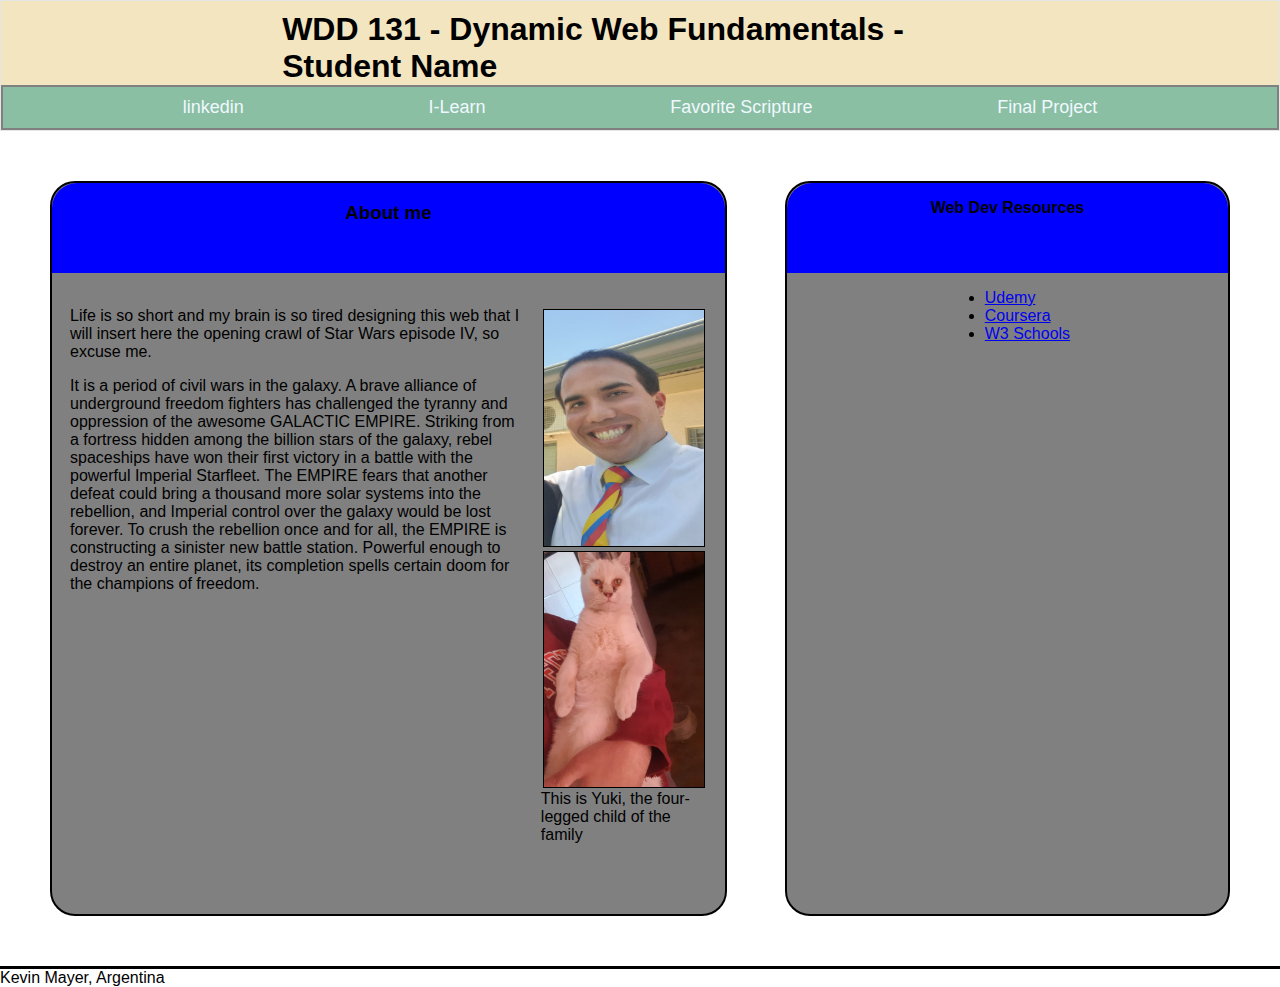
==== index.html @ 3a143fec "check" ====
<!DOCTYPE html>
<html lang="en">
<head>
    <meta charset="UTF-8">
    <meta name="viewport" content="width=device-width, initial-scale=1.0">
    <title>WDD 131 - Dynamic Web Fundamentals - Student Name</title>
    <meta name="author" content="Kevin Mayer">
    <meta name="description" content="This website is the beginning of a journey as a web developer. Starting as an university work">
    <link rel="stylesheet" href="styles/base.css">
    <link rel="preconnect" href="https://fonts.googleapis.com">
    <link rel="preconnect" href="https://fonts.gstatic.com" crossorigin>
    <link href="https://fonts.googleapis.com/css2?family=Open+Sans:ital,wght@0,300..800;1,300..800&display=swap" rel="stylesheet">
    <script src="scripts/getdates.js" defer></script>
</head>
<body>
    <header>
        <h1>WDD 131 - Dynamic Web Fundamentals - Student Name </h1>
        <nav>
            <a href="http://www.linkedin.com/in/kevin-mayer-bookkeeper">linkedin</a>
            <a href=" https://byui.instructure.com/">I-Learn</a>
            <a href="https://www.churchofjesuschrist.org/study/scriptures/nt/heb/11?lang=spa&id=p6#p6">Favorite Scripture</a>
            <a href="">Final Project</a>
        </nav>

    </header>


    <main>
        <section class="card larger-box">
            <div class="larger-box-one">
                <h3>About me</h3>
            </div>
            <div class="larger-box-content">
                <div class="text">
                    <p> Life is so short and my brain is so tired designing this web that I will insert here the opening crawl of Star Wars episode IV, so excuse me.</p>
                    <span>It is a period of civil wars in the galaxy. A brave alliance of underground freedom fighters has challenged the tyranny and oppression of the awesome GALACTIC EMPIRE.

                        Striking from a fortress hidden among the billion stars of the galaxy, rebel spaceships have won their first victory in a battle with the powerful Imperial Starfleet. The EMPIRE fears that another defeat could bring a thousand more solar systems into the rebellion, and Imperial control over the galaxy would be lost forever.
                        
                        To crush the rebellion once and for all, the EMPIRE is constructing a sinister new battle station. Powerful enough to destroy an entire planet, its completion spells certain doom for the champions of freedom.</span>
                </div>
                <div class="images">
                    <img src="images/profile.png" alt="picture of Kevin Mayer">
                    <img src="images/yuki.png" alt="white cat called yuki">
                    <span>This is Yuki, the four-legged child of the family</span>
                </div>  
            </div>
            
        </section>
        <section class="card smaller-box">
            <div class="smaller-box-one"><h3>Web Dev Resources</h3></div>
            <div class="smaller-box-two">
                <ul>
                    <li><a href="https://www.udemy.com/">Udemy</a></li>
                    <li><a href="https://www.coursera.org/">Coursera</a></li>
                    <li><a href="https://www.w3schools.com/">W3 Schools</a></li>
                </ul>
            </div>
            
        </section>
    </main>


    <footer>
        <span id="currentyear"> Kevin Mayer, Argentina</span>
        <span id="lastModified"></span>
    </footer>
</body>
</html>
---- styles/base.css ----
body{
    margin: 0px;
    font-family: Arial, Helvetica, sans-serif;
}

nav a:hover {
	color: cyan;
}

header{
    border: 1px solid rgba(0, 0, 0, 0.1);
}

header h1{
    display: block;
    background-color: #F2E5BF;
    padding: 10px 22% 0px;
    margin: 0px;
}

#Kevin{
    color: #605678;
}
nav{
    display: flex;
    flex-direction: column;
    justify-content: flex-end;
    gap: 5px;
    align-items: center;
    background-color: #8ABFA3;
    padding: 10px 0;
    border: 2px solid gray;
}

nav a {
    justify-content: center;
    font-size: large;
    color: aliceblue;
    text-decoration: none;
}

main {
    display: grid;
    grid-template-columns: 2fr 1.5fr;
    gap: 0.5rem;
    background-color: white;
    border-bottom: 3px solid black;
}

.card{
    border: 2px solid black;
    border-radius: 25px;
    height: auto;
    margin: 50px;
    background-color: gray;

}

.larger-box{
    margin-right: 0px;
}

.larger-box-one{
    display: flex;
    flex-wrap: wrap;
    justify-content: center;
    width: 100%;
    height: 10vh;
    background-color: blue;
    border-radius: 25px;
    border-bottom-left-radius: 0px;
    border-bottom-right-radius: 0px;
    margin-bottom: 16px;
}

.larger-box-content{
    display: flex;
    flex-direction: row;
    justify-content: flex-start;
    margin: 2vh

}

.larger-box-content span{
    font-size: 1em;
}

.text{
    display: block;
    justify-content: flex-start;
}

.images{
    display: flex;
    flex-direction: column;
    margin-top: 16px;
    margin-left: 16px;
}

img{
    width: 10em;
    height: 40%;
    border: 1px solid black;
    margin: 2px;
}

.smaller-box{
    display: flex;
    flex-direction: column;
    align-items: center;
}


.smaller-box-one{
    display: flex;
    flex-wrap: wrap;
    justify-content: center;
    width: 100%;
    height: 10vh;
    background-color: blue;
    border-radius: 25px;
    border-bottom-left-radius: 0px;
    border-bottom-right-radius: 0px;
}

.smaller-box-one h3{
    font-size: 1em;
}

.smaller-box ul{
    display: flex;
    flex-direction: column;
    align-items: self-start;
}



@media (min-width: 500px) {
    nav {
        display: flex;
        flex-direction: row;
        justify-content: space-evenly;
        align-items: center;
    }
}

@media (max-width: 720px){
    main{
        display: grid;
        grid-template-rows: 1fr 1fr;
        grid-template-columns: 1fr;
    }

    .card{
        margin: 0px 20px;
        margin-top: 10px;
    }

    .smaller-box{
        margin-bottom: 10px;
        margin-top: 0px;
    }

    .smaller-box-one{
        display: flex;
        justify-content: center;
    }

    .smaller-box-one h3{
        font-size: 1em;
    }

    img{
        width: 10em;
        height: 40%;
        border: 1px solid black;
    }

    .images{
        display: flex;
        flex-direction: column;
        align-items: center;
        justify-content: space-between;
        align-content: space-between;
    }

    .larger-box-content{
        display: flex;
        flex-direction: column;
        align-items: center;
        justify-content: center;
        margin: 2vh
    
    }
}
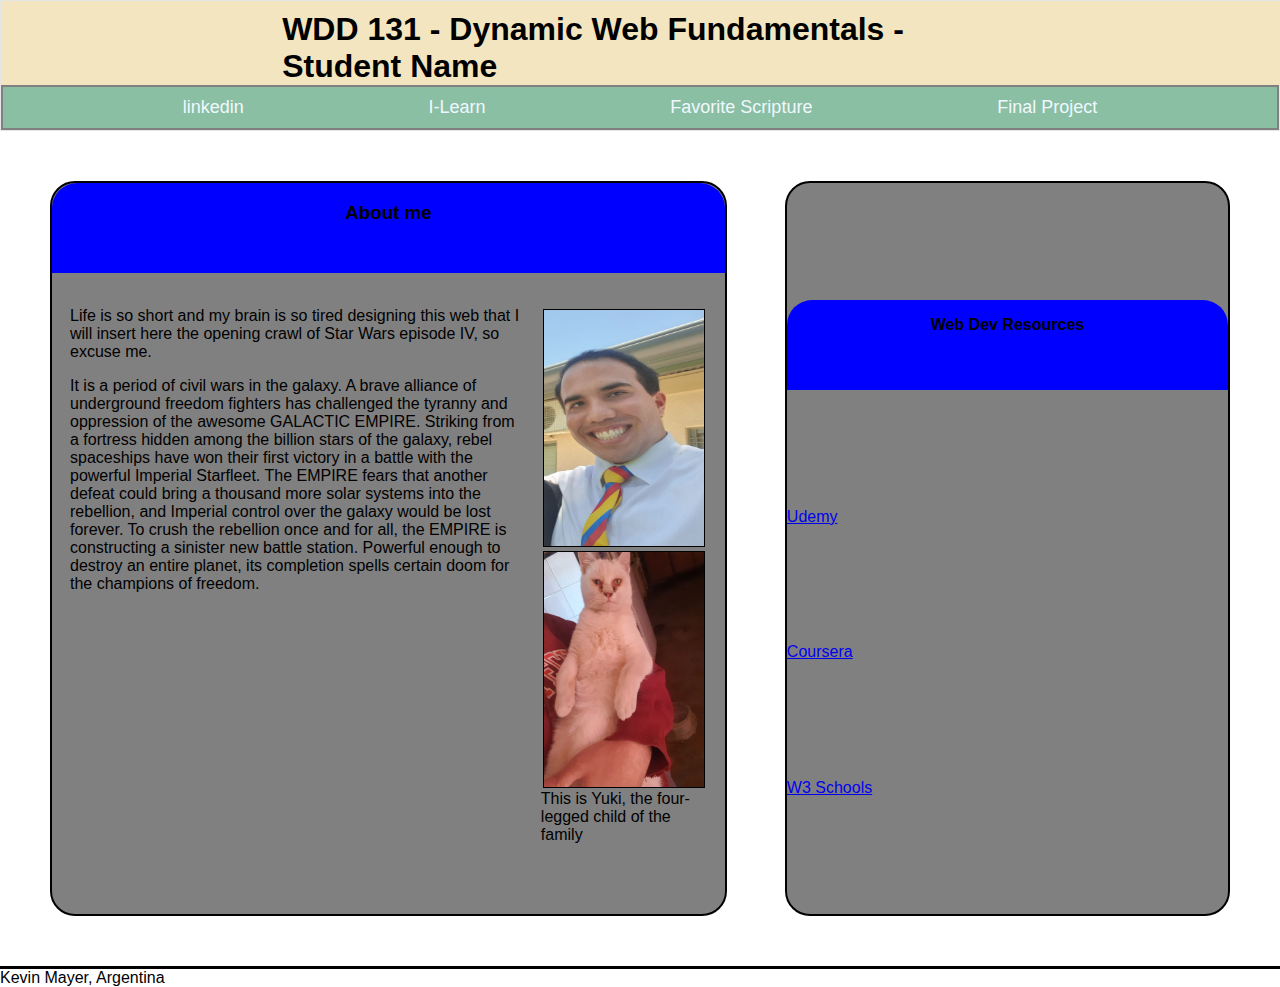
==== commit a92939ee: "check" ====
--- a/index.html
+++ b/index.html
@@ -48,15 +48,12 @@
             
         </section>
         <section class="card smaller-box">
-            <div class="smaller-box-one"><h3>Web Dev Resources</h3></div>
-            <div class="smaller-box-two">
-                <ul>
-                    <li><a href="https://www.udemy.com/">Udemy</a></li>
-                    <li><a href="https://www.coursera.org/">Coursera</a></li>
-                    <li><a href="https://www.w3schools.com/">W3 Schools</a></li>
-                </ul>
+            <div class="smaller-box-one">
+                <h3>Web Dev Resources</h3>
             </div>
-            
+                <a href="https://www.udemy.com/">Udemy</a>
+                <a href="https://www.coursera.org/">Coursera</a>
+                <a href="https://www.w3schools.com/">W3 Schools</a>
         </section>
     </main>
 
--- a/styles/base.css
+++ b/styles/base.css
@@ -107,7 +107,8 @@
 .smaller-box{
     display: flex;
     flex-direction: column;
-    align-items: center;
+    align-items: flex-start;
+    justify-content: space-evenly;
 }
 
 
@@ -127,10 +128,11 @@
     font-size: 1em;
 }
 
-.smaller-box ul{
+.smaller-box-two{
     display: flex;
     flex-direction: column;
-    align-items: self-start;
+    align-items: flex-start;
+    justify-content: center;
 }
 
 
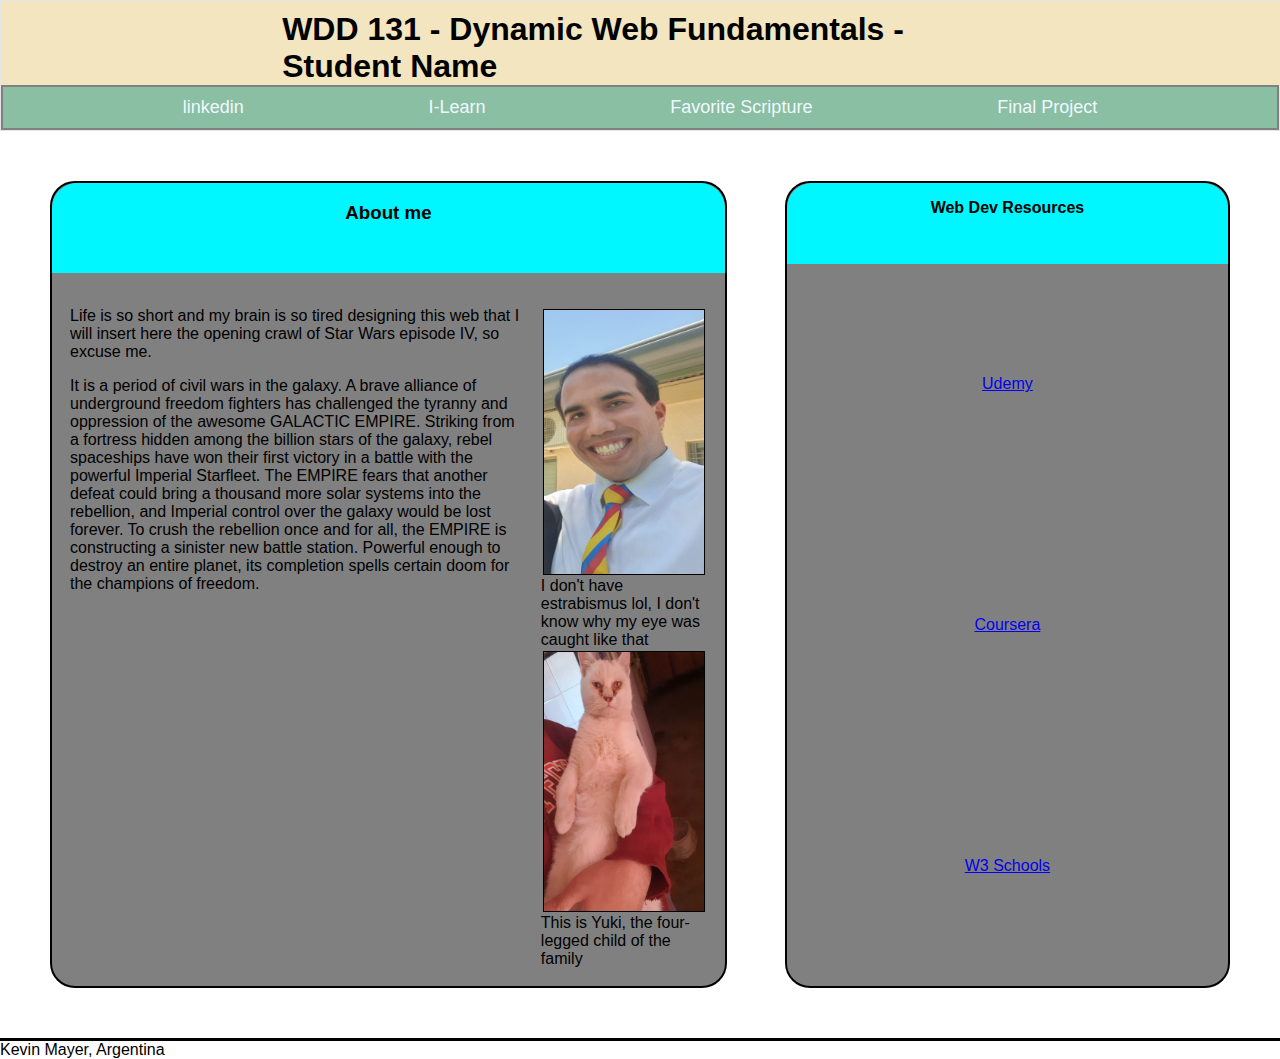
==== commit a542bdc2: "check" ====
--- a/index.html
+++ b/index.html
@@ -41,6 +41,7 @@
                 </div>
                 <div class="images">
                     <img src="images/profile.png" alt="picture of Kevin Mayer">
+                    <span>I don't have estrabismus lol, I don't know why my eye was caught like that</span>
                     <img src="images/yuki.png" alt="white cat called yuki">
                     <span>This is Yuki, the four-legged child of the family</span>
                 </div>  
@@ -51,9 +52,11 @@
             <div class="smaller-box-one">
                 <h3>Web Dev Resources</h3>
             </div>
+            <div class="smaller-box-links">
                 <a href="https://www.udemy.com/">Udemy</a>
                 <a href="https://www.coursera.org/">Coursera</a>
                 <a href="https://www.w3schools.com/">W3 Schools</a>
+            </div>
         </section>
     </main>
 
@@ -64,3 +67,6 @@
     </footer>
 </body>
 </html>
+
+
+
--- a/styles/base.css
+++ b/styles/base.css
@@ -66,7 +66,7 @@
     justify-content: center;
     width: 100%;
     height: 10vh;
-    background-color: blue;
+    background-color: rgb(0, 247, 255);
     border-radius: 25px;
     border-bottom-left-radius: 0px;
     border-bottom-right-radius: 0px;
@@ -108,7 +108,7 @@
     display: flex;
     flex-direction: column;
     align-items: flex-start;
-    justify-content: space-evenly;
+    
 }
 
 
@@ -118,7 +118,7 @@
     justify-content: center;
     width: 100%;
     height: 10vh;
-    background-color: blue;
+    background-color: rgb(0, 247, 255);
     border-radius: 25px;
     border-bottom-left-radius: 0px;
     border-bottom-right-radius: 0px;
@@ -127,6 +127,16 @@
 .smaller-box-one h3{
     font-size: 1em;
 }
+
+.smaller-box-links{
+    height: 100%;
+    width: 100%;
+    display: flex;
+    flex-direction: column;
+    justify-content: space-around;
+    align-items: center;
+}
+
 
 .smaller-box-two{
     display: flex;
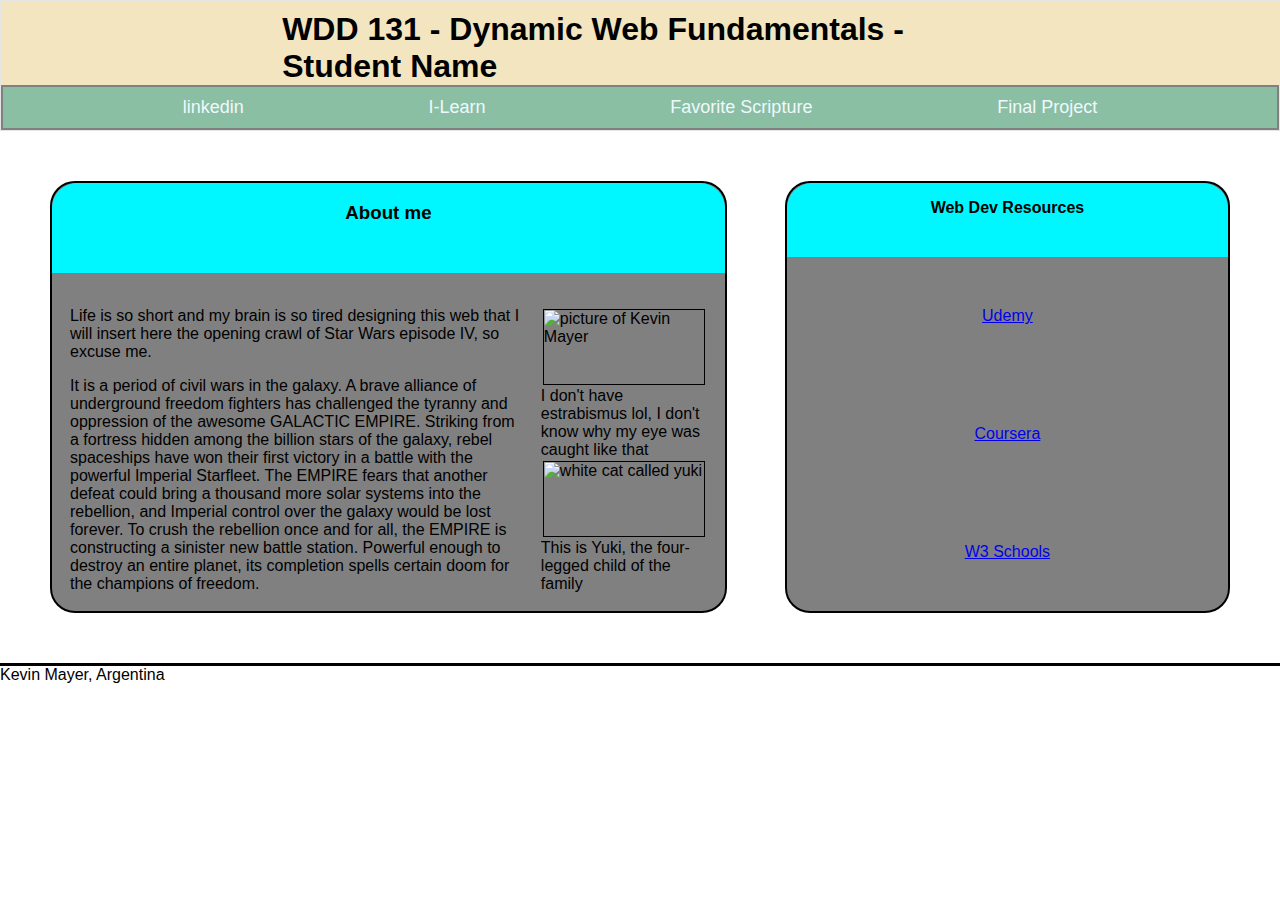
==== commit 0580fbc2: "check" ====
--- a/index.html
+++ b/index.html
@@ -40,9 +40,9 @@
                         To crush the rebellion once and for all, the EMPIRE is constructing a sinister new battle station. Powerful enough to destroy an entire planet, its completion spells certain doom for the champions of freedom.</span>
                 </div>
                 <div class="images">
-                    <img src="images/profile.png" alt="picture of Kevin Mayer">
+                    <img src="images/profile.jpeg" alt="picture of Kevin Mayer">
                     <span>I don't have estrabismus lol, I don't know why my eye was caught like that</span>
-                    <img src="images/yuki.png" alt="white cat called yuki">
+                    <img src="images/yuki.jpeg" alt="white cat called yuki">
                     <span>This is Yuki, the four-legged child of the family</span>
                 </div>  
             </div>
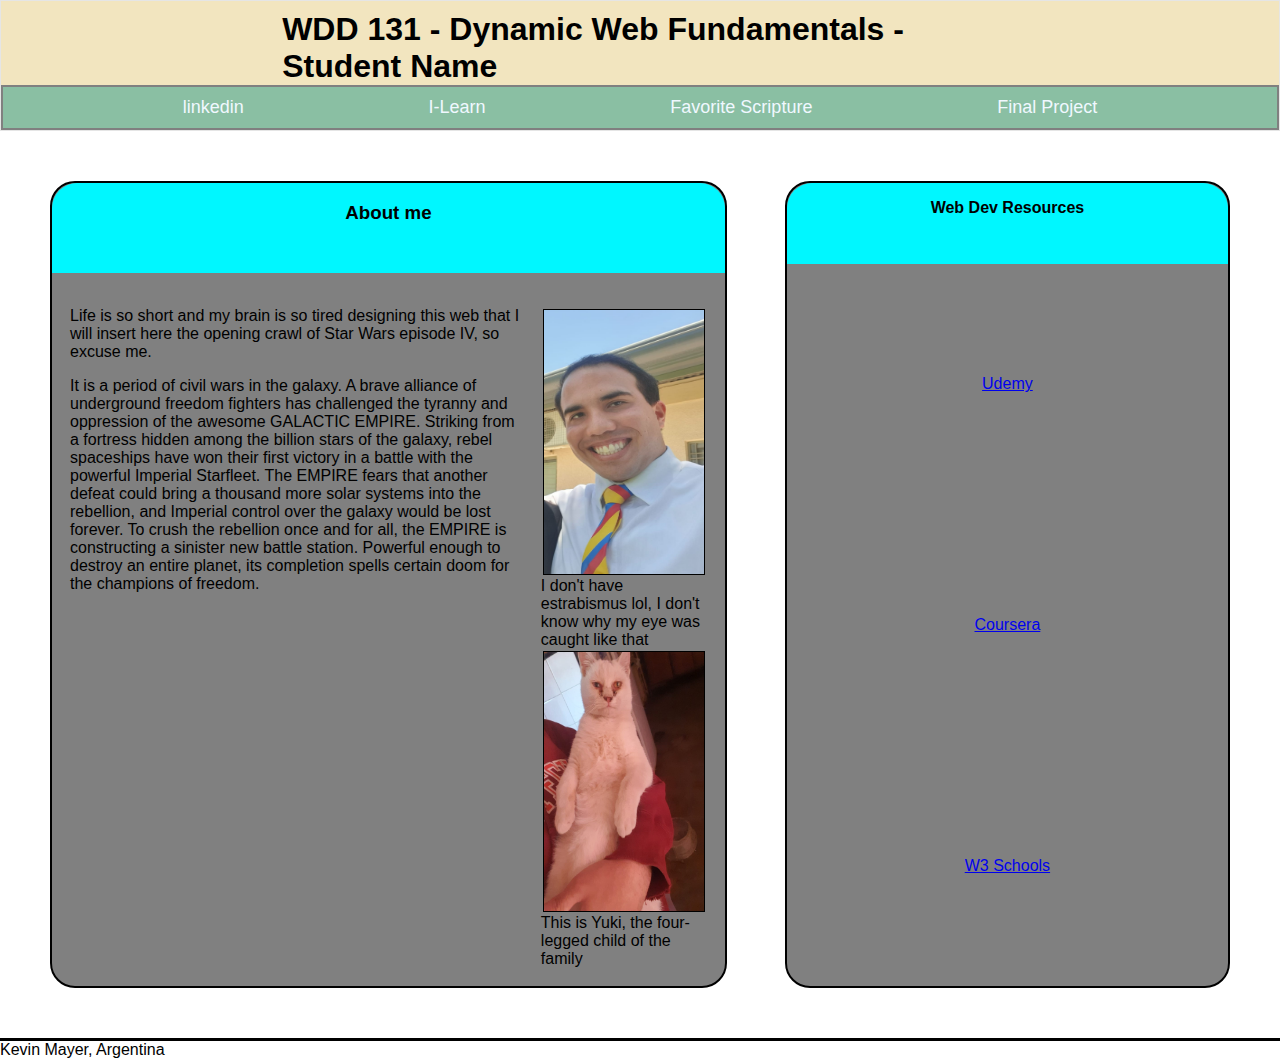
==== commit 8f255389: "check" ====
--- a/index.html
+++ b/index.html
@@ -40,9 +40,9 @@
                         To crush the rebellion once and for all, the EMPIRE is constructing a sinister new battle station. Powerful enough to destroy an entire planet, its completion spells certain doom for the champions of freedom.</span>
                 </div>
                 <div class="images">
-                    <img src="images/profile.jpeg" alt="picture of Kevin Mayer">
+                    <img src="images/profile.jpg" alt="picture of Kevin Mayer">
                     <span>I don't have estrabismus lol, I don't know why my eye was caught like that</span>
-                    <img src="images/yuki.jpeg" alt="white cat called yuki">
+                    <img src="images/yuki.jpg" alt="white cat called yuki">
                     <span>This is Yuki, the four-legged child of the family</span>
                 </div>  
             </div>
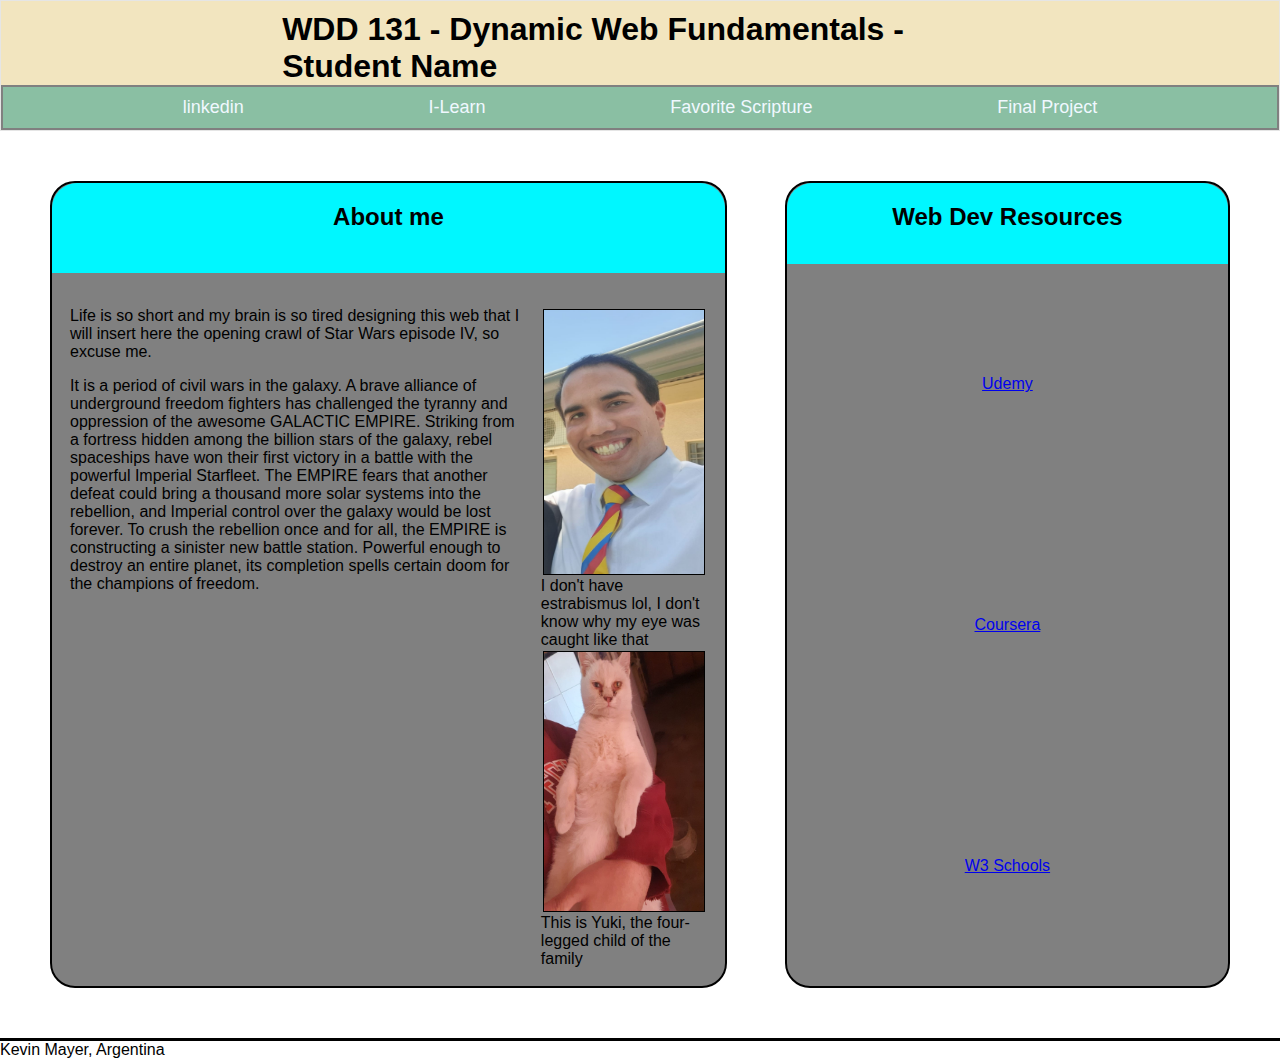
==== commit c1ac1de0: "check" ====
--- a/index.html
+++ b/index.html
@@ -28,7 +28,7 @@
     <main>
         <section class="card larger-box">
             <div class="larger-box-one">
-                <h3>About me</h3>
+                <h2>About me</h2>
             </div>
             <div class="larger-box-content">
                 <div class="text">
@@ -50,7 +50,7 @@
         </section>
         <section class="card smaller-box">
             <div class="smaller-box-one">
-                <h3>Web Dev Resources</h3>
+                <h2>Web Dev Resources</h2>
             </div>
             <div class="smaller-box-links">
                 <a href="https://www.udemy.com/">Udemy</a>
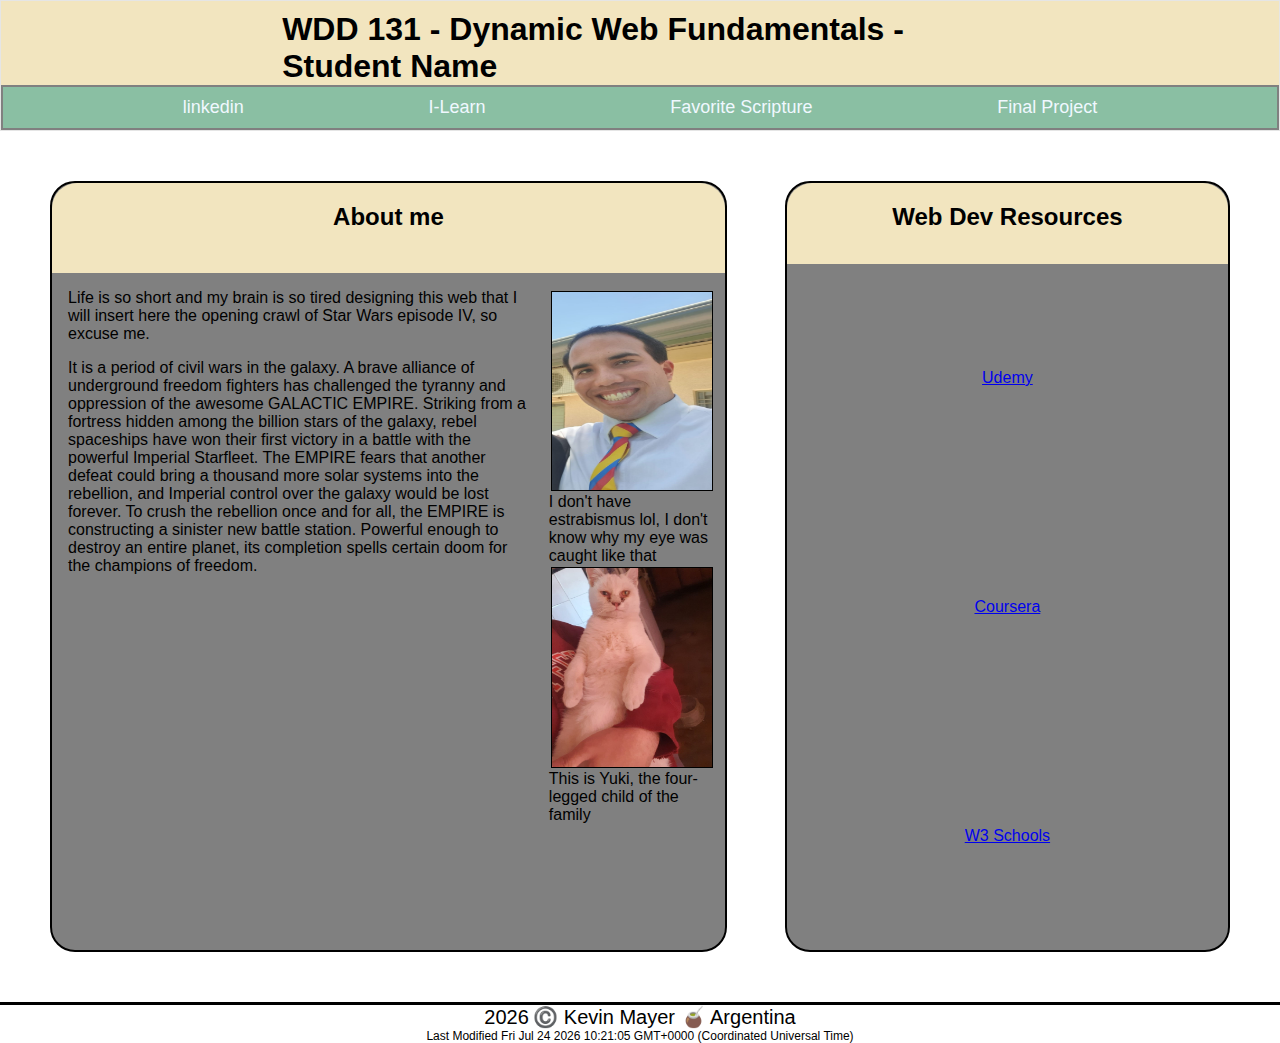
==== commit 83c87f42: "check" ====
--- a/index.html
+++ b/index.html
@@ -5,7 +5,7 @@
     <meta name="viewport" content="width=device-width, initial-scale=1.0">
     <title>WDD 131 - Dynamic Web Fundamentals - Student Name</title>
     <meta name="author" content="Kevin Mayer">
-    <meta name="description" content="This website is the beginning of a journey as a web developer. Starting as an university work">
+    <meta name="description" content="website used for the refreshing of front-end knowledge and sandbox of JavaScript">
     <link rel="stylesheet" href="styles/base.css">
     <link rel="preconnect" href="https://fonts.googleapis.com">
     <link rel="preconnect" href="https://fonts.gstatic.com" crossorigin>
@@ -62,8 +62,12 @@
 
 
     <footer>
-        <span id="currentyear"> Kevin Mayer, Argentina</span>
-        <span id="lastModified"></span>
+        <div class="upper">
+            <span id="currentyear"></span> <span>©️ Kevin Mayer 🧉 Argentina</span>
+        </div>
+        <div class="bottom">
+            <span>Last Modified </span><span id="lastModified"></span>
+        </div>
     </footer>
 </body>
 </html>
--- a/styles/base.css
+++ b/styles/base.css
@@ -66,18 +66,17 @@
     justify-content: center;
     width: 100%;
     height: 10vh;
-    background-color: rgb(0, 247, 255);
+    background-color: #F2E5BF;
     border-radius: 25px;
     border-bottom-left-radius: 0px;
     border-bottom-right-radius: 0px;
-    margin-bottom: 16px;
 }
 
 .larger-box-content{
     display: flex;
     flex-direction: row;
     justify-content: flex-start;
-    margin: 2vh
+    margin-right: 10px;
 
 }
 
@@ -88,6 +87,7 @@
 .text{
     display: block;
     justify-content: flex-start;
+    margin-left: 16px;
 }
 
 .images{
@@ -99,7 +99,7 @@
 
 img{
     width: 10em;
-    height: 40%;
+    height: 30%;
     border: 1px solid black;
     margin: 2px;
 }
@@ -118,7 +118,7 @@
     justify-content: center;
     width: 100%;
     height: 10vh;
-    background-color: rgb(0, 247, 255);
+    background-color: #F2E5BF;
     border-radius: 25px;
     border-bottom-left-radius: 0px;
     border-bottom-right-radius: 0px;
@@ -145,7 +145,19 @@
     justify-content: center;
 }
 
-
+footer{
+    display: flex;
+    flex-direction: column;
+    align-items: center;
+}
+
+.upper span{
+    font-size: 20px;
+}
+
+.bottom{
+    font-size: 12px;
+}
 
 @media (min-width: 500px) {
     nav {
@@ -201,8 +213,6 @@
         flex-direction: column;
         align-items: center;
         justify-content: center;
-        margin: 2vh
-    
-    }
-}
-
+        margin: 2vh;
+    }
+}